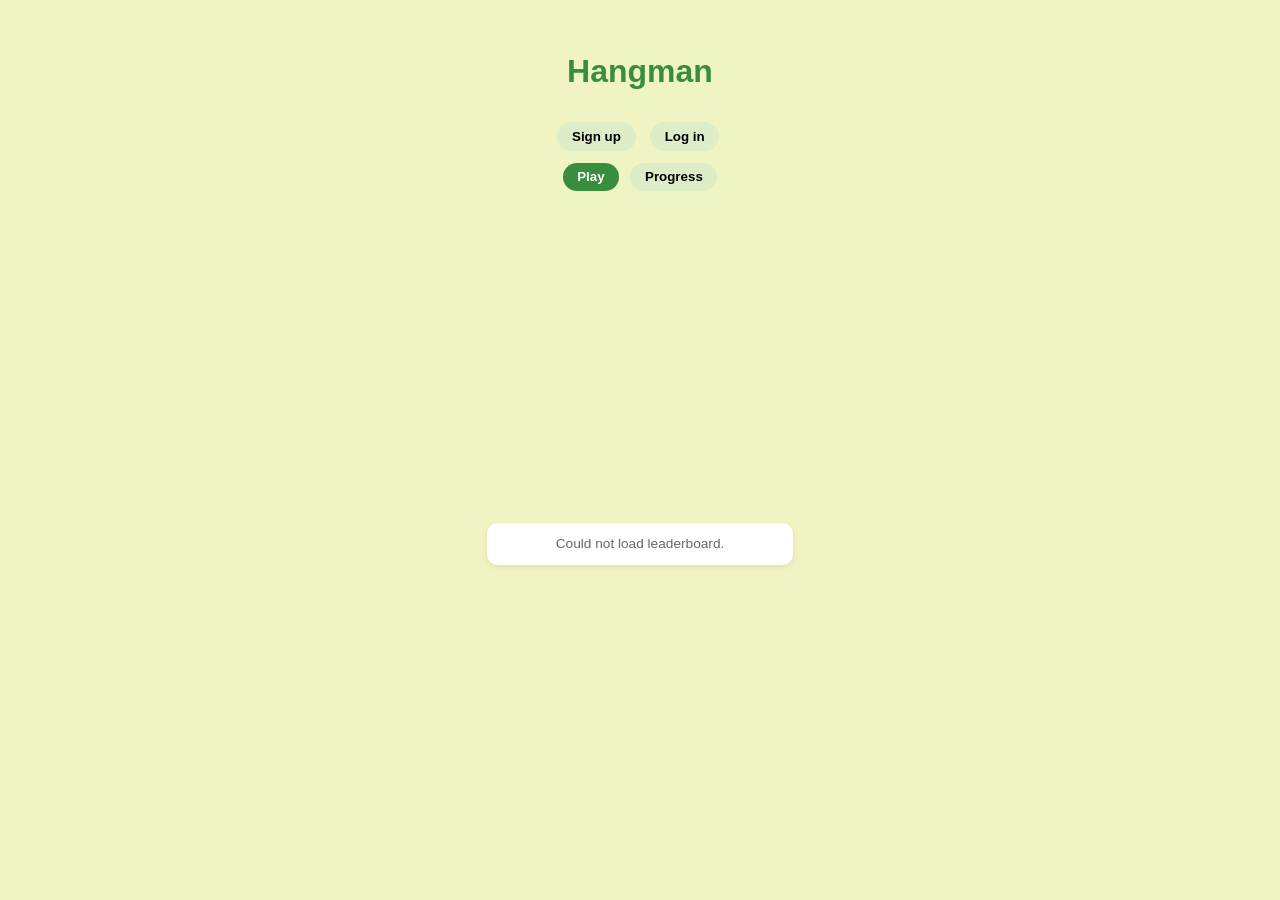
==== index.html @ ecdd10d4 "Professional leaderboard: user-aggregated ranking, time decay, streak, daily bonus - Add user_stats " ====
<!DOCTYPE html>
<html>
<head>
    <title>Hangman Game</title>
    <link rel="stylesheet" href="style.css">
</head>
<body>
    <h1>Hangman</h1>

    <div id="auth-bar" class="auth-bar">
        <div id="auth-guest" class="auth-guest">
            <button type="button" id="show-signup-btn" class="tab-btn">Sign up</button>
            <button type="button" id="show-login-btn" class="tab-btn">Log in</button>
        </div>
        <div id="auth-user" class="auth-user hidden">
            <span id="auth-username"></span>
            <button type="button" id="logout-btn" class="tab-btn">Log out</button>
        </div>
    </div>
    <div id="auth-forms" class="auth-forms hidden">
        <div id="signup-form" class="auth-form card hidden">
            <h3>Sign up</h3>
            <input type="text" id="signup-username" placeholder="Username" minlength="3" required>
            <input type="password" id="signup-password" placeholder="Password (min 6)" minlength="6" required>
            <button type="button" id="signup-submit-btn">Sign up</button>
            <p id="signup-message" class="auth-message"></p>
        </div>
        <div id="login-form" class="auth-form card hidden">
            <h3>Log in</h3>
            <input type="text" id="login-username" placeholder="Username">
            <input type="password" id="login-password" placeholder="Password">
            <button type="button" id="login-submit-btn">Log in</button>
            <p id="login-message" class="auth-message"></p>
        </div>
    </div>

    <div class="top-nav">
        <button id="show-game-btn" class="tab-btn active">Play</button>
        <button id="show-progress-btn" class="tab-btn">Progress</button>
    </div>

    <section id="game-view">
        <div id="theme-hint" class="theme-hint" aria-live="polite"></div>
        <canvas id="hangman-canvas" width="200" height="250"></canvas>
        <div id="word"></div>
        <div id="wrong-letters"></div>
        <div id="message"></div>
        <button id="restart-btn" style="display:none;">Play Again</button>
        <div id="leaderboard" class="leaderboard-card"></div>
    </section>

    <section id="progress-view" class="hidden">
        <h2>My Progress 🌟</h2>
        <div id="progress-summary" class="card"></div>
        <div id="theme-progress" class="card"></div>
        <h3>Leaderboard</h3>
        <div id="leaderboard-self-summary" class="card leaderboard-self-summary hidden"></div>
        <div class="leaderboard-period-tabs">
            <button type="button" id="lb-tab-today" class="tab-btn lb-period-btn">Today</button>
            <button type="button" id="lb-tab-week" class="tab-btn lb-period-btn active">This Week</button>
            <button type="button" id="lb-tab-all" class="tab-btn lb-period-btn">All Time</button>
        </div>
        <div id="progress-leaderboard" class="card"></div>
        <button id="share-progress-btn">Share Progress Card</button>
        <div id="share-preview" class="hidden">
            <h3>Share Card Preview</h3>
            <img id="share-image" alt="progress share card">
        </div>
        <canvas id="share-canvas" width="600" height="320" class="hidden"></canvas>
    </section>

    <audio id="correct-sound" src="assets/correct.mp3"></audio>
    <audio id="wrong-sound" src="assets/wrong.mp3"></audio>
    <audio id="win-sound" src="assets/win.mp3"></audio>
    <audio id="lose-sound" src="assets/lose.mp3"></audio>
    <script src="game.js"></script>
</body>
</html>
---- style.css ----
body {
    background: #f0f4c3;
    font-family: 'Segoe UI', Arial, sans-serif;
    text-align: center;
    margin: 0;
    padding: 2em;
    color: #1f2937;
}

h1 {
    color: #388e3c;
    margin-bottom: 1em;
}

h2, h3 {
    color: #2e7031;
}

.auth-bar {
    margin-bottom: 0.75em;
}

.auth-bar .tab-btn {
    margin-right: 0.5em;
}

.auth-user span {
    margin-right: 0.75em;
    font-weight: 600;
    color: #2e7031;
}

.auth-forms {
    margin-bottom: 1em;
}

.auth-form input {
    display: block;
    margin: 0.4em auto;
    padding: 0.4em 0.6em;
    width: 100%;
    max-width: 220px;
    box-sizing: border-box;
}

.auth-form button {
    margin-top: 0.5em;
    cursor: pointer;
}

.auth-message {
    margin-top: 0.5em;
    font-size: 0.95em;
    min-height: 1.2em;
}

.auth-message.error {
    color: #d32f2f;
}

.auth-message.success {
    color: #388e3c;
}

.top-nav {
    margin-bottom: 1.25em;
}

.tab-btn {
    padding: 0.5em 1.1em;
    border: none;
    border-radius: 999px;
    margin: 0 0.25em;
    cursor: pointer;
    background: #dcedc8;
    font-weight: 700;
}

.tab-btn.active {
    background: #388e3c;
    color: #fff;
}

.theme-hint {
    font-size: 0.95em;
    color: #2e7031;
    margin-bottom: 0.5em;
    min-height: 1.2em;
}

#word {
    font-size: 2em;
    letter-spacing: 0.5em;
    margin: 1em 0;
}

#wrong-letters {
    color: #d32f2f;
    margin: 1em 0;
    font-size: 1.2em;
}

#message {
    font-size: 1.2em;
    margin: 1em 0;
    color: #1976d2;
    white-space: pre-line;
}

#restart-btn,
#share-progress-btn {
    padding: 0.5em 1.5em;
    font-size: 1em;
    background: #388e3c;
    color: white;
    border: none;
    border-radius: 6px;
    cursor: pointer;
}

#restart-btn:hover,
#share-progress-btn:hover {
    background: #2e7031;
}

.card {
    background: #ffffff;
    border-radius: 10px;
    padding: 0.9em;
    margin: 0.8em auto;
    max-width: 500px;
    box-shadow: 0 2px 6px rgba(0, 0, 0, 0.08);
    text-align: left;
}

#progress-summary p,
#theme-progress p,
#theme-progress li {
    margin: 0.35em 0;
}

#theme-progress ul {
    padding-left: 1.2em;
}

/* Offline mode: hide sign up / log in, show label */
.auth-bar.offline-mode .auth-guest,
.auth-bar.offline-mode .auth-user {
    display: none !important;
}
.auth-bar.offline-mode::after {
    content: "Offline mode";
    font-size: 0.9em;
    color: #666;
}

.hidden {
    display: none;
}

#share-preview img {
    margin-top: 0.6em;
    max-width: min(100%, 520px);
    border-radius: 8px;
    border: 1px solid #ddd;
}

/* Leaderboard (Play + Progress) */
.leaderboard-card {
    background: #ffffff;
    border-radius: 10px;
    padding: 0.6em 0.9em;
    margin: 0.8em auto;
    max-width: 280px;
    box-shadow: 0 2px 6px rgba(0, 0, 0, 0.08);
    font-size: 0.9em;
}

.leaderboard-placeholder {
    margin: 0.35em 0;
    color: #666;
    font-size: 0.95em;
}

.leaderboard-table {
    width: 100%;
    border-collapse: collapse;
    font-size: 0.9em;
}

.leaderboard-table th,
.leaderboard-table td {
    padding: 0.25em 0.4em;
    text-align: left;
}

.leaderboard-table th {
    font-weight: 600;
    color: #2e7031;
    border-bottom: 1px solid #dcedc8;
}

.leaderboard-table .lb-rank {
    width: 2em;
    text-align: right;
}

.leaderboard-table .lb-score {
    text-align: right;
    font-weight: 600;
}

#progress-leaderboard .leaderboard-table th,
#progress-leaderboard .leaderboard-table td {
    padding: 0.35em 0.5em;
}

.leaderboard-title {
    font-weight: 600;
    color: #2e7031;
    margin: 0 0 0.35em 0;
    font-size: 0.95em;
}

.lb-streak {
    white-space: nowrap;
}

.lb-you {
    background: #e8f5e9;
    font-weight: 600;
}

.leaderboard-period-tabs {
    margin: 0.5em 0;
}

.lb-period-btn.active {
    background: #388e3c;
    color: #fff;
}

.leaderboard-self-summary p {
    margin: 0.35em 0;
}

.lb-self-title {
    font-weight: 600;
    color: #2e7031;
    margin-bottom: 0.5em;
}

.lb-challenge-placeholder {
    font-size: 0.9em;
    color: #666;
    font-style: italic;
}
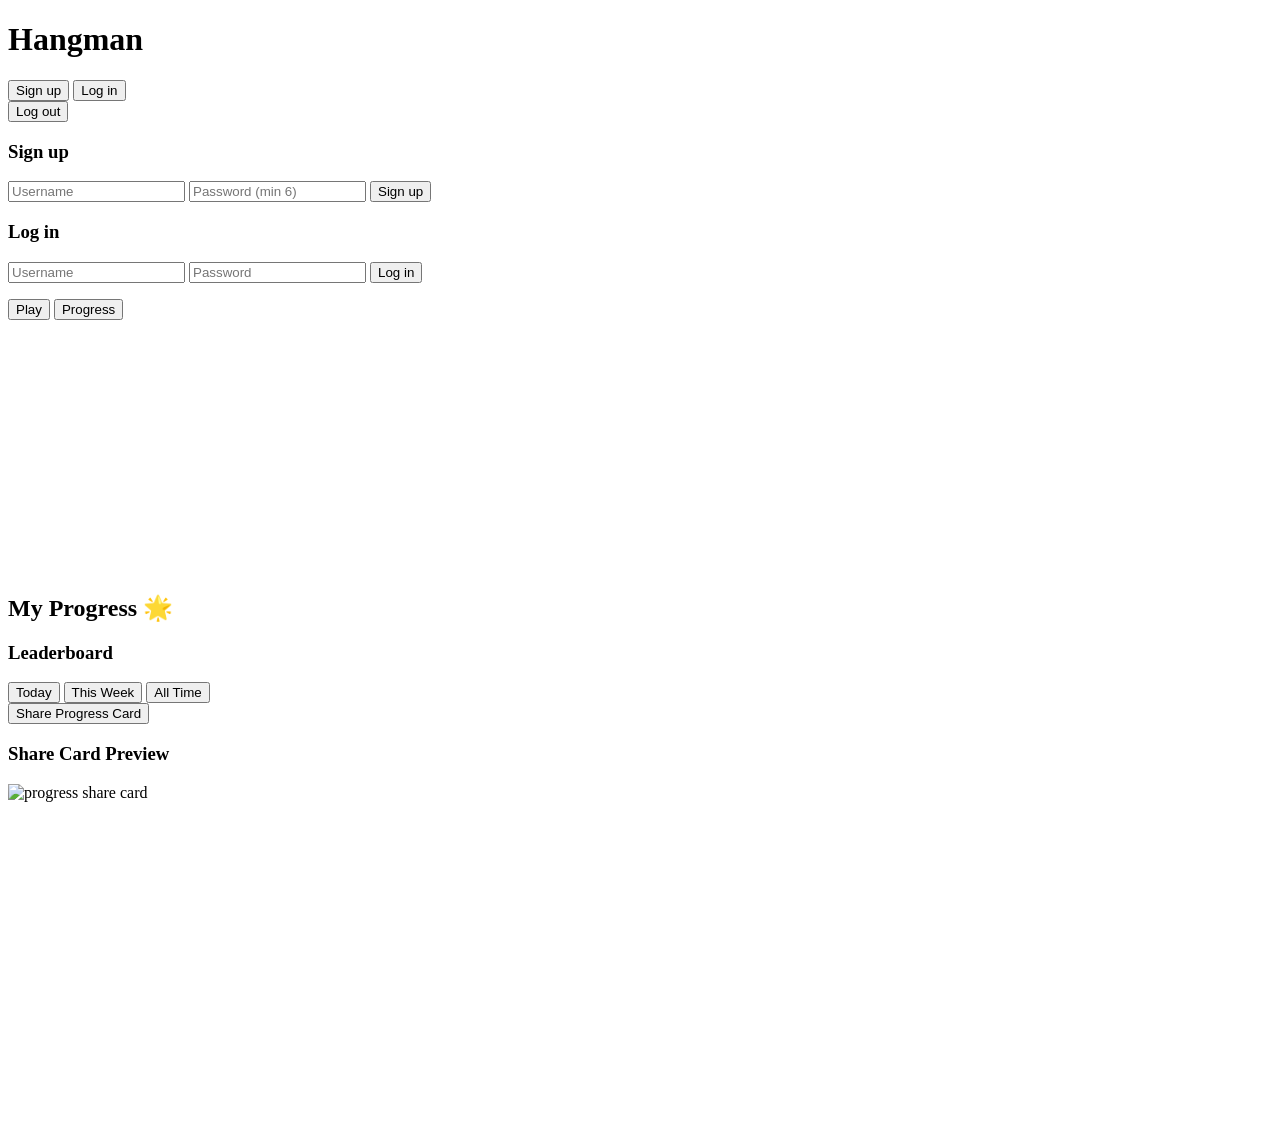
==== commit 21a81e4f: "Use /hangman absolute asset URLs in index" ====
--- a/index.html
+++ b/index.html
@@ -2,7 +2,8 @@
 <html>
 <head>
     <title>Hangman Game</title>
-    <link rel="stylesheet" href="style.css">
+    <link rel="stylesheet" href="/hangman/style.css">
+
 </head>
 <body>
     <h1>Hangman</h1>
@@ -69,10 +70,10 @@
         <canvas id="share-canvas" width="600" height="320" class="hidden"></canvas>
     </section>
 
-    <audio id="correct-sound" src="assets/correct.mp3"></audio>
-    <audio id="wrong-sound" src="assets/wrong.mp3"></audio>
-    <audio id="win-sound" src="assets/win.mp3"></audio>
-    <audio id="lose-sound" src="assets/lose.mp3"></audio>
-    <script src="game.js"></script>
+    <audio id="correct-sound" src="/hangman/assets/correct.mp3"></audio>
+    <audio id="wrong-sound" src="/hangman/assets/wrong.mp3"></audio>
+    <audio id="win-sound" src="/hangman/assets/win.mp3"></audio>
+    <audio id="lose-sound" src="/hangman/assets/lose.mp3"></audio>
+    <script src="/hangman/game.js"></script>
 </body>
 </html>
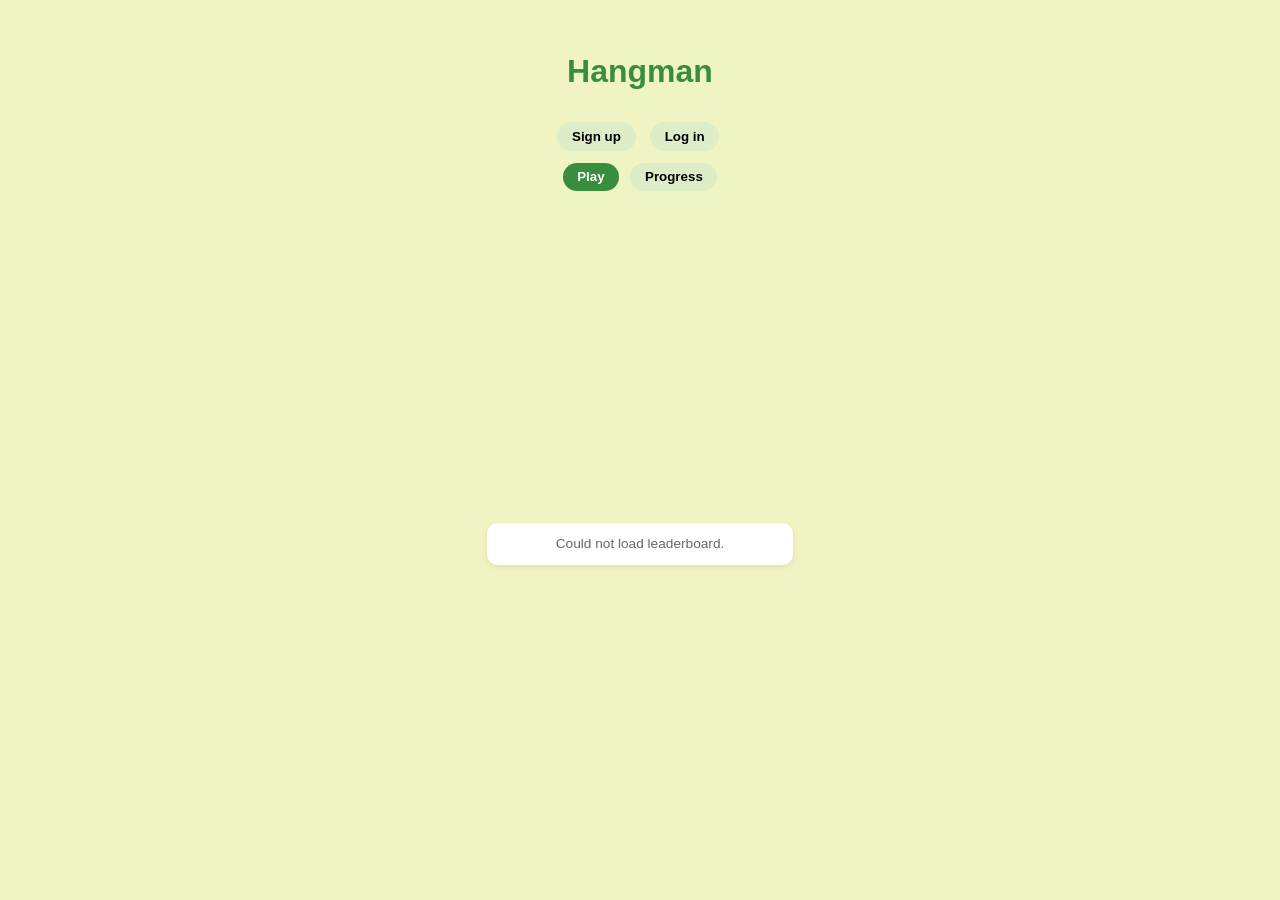
==== commit ae277aad: "Restore relative asset loading and add path regression check" ====
--- a/index.html
+++ b/index.html
@@ -2,8 +2,13 @@
 <html>
 <head>
     <title>Hangman Game</title>
-    <link rel="stylesheet" href="/hangman/style.css">
-
+    <script>
+(function () {
+    var path = window.location.pathname || '/';
+    window.APP_BASE_PATH = path.indexOf('/hangman') === 0 ? '/hangman' : '';
+})();
+</script>
+    <link rel="stylesheet" href="./style.css">
 </head>
 <body>
     <h1>Hangman</h1>
@@ -70,10 +75,10 @@
         <canvas id="share-canvas" width="600" height="320" class="hidden"></canvas>
     </section>
 
-    <audio id="correct-sound" src="/hangman/assets/correct.mp3"></audio>
-    <audio id="wrong-sound" src="/hangman/assets/wrong.mp3"></audio>
-    <audio id="win-sound" src="/hangman/assets/win.mp3"></audio>
-    <audio id="lose-sound" src="/hangman/assets/lose.mp3"></audio>
-    <script src="/hangman/game.js"></script>
+    <audio id="correct-sound" src="./assets/correct.mp3"></audio>
+    <audio id="wrong-sound" src="./assets/wrong.mp3"></audio>
+    <audio id="win-sound" src="./assets/win.mp3"></audio>
+    <audio id="lose-sound" src="./assets/lose.mp3"></audio>
+    <script src="./game.js"></script>
 </body>
 </html>
--- a/style.css
+++ b/style.css
@@ -0,0 +1,257 @@
+body {
+    background: #f0f4c3;
+    font-family: 'Segoe UI', Arial, sans-serif;
+    text-align: center;
+    margin: 0;
+    padding: 2em;
+    color: #1f2937;
+}
+
+h1 {
+    color: #388e3c;
+    margin-bottom: 1em;
+}
+
+h2, h3 {
+    color: #2e7031;
+}
+
+.auth-bar {
+    margin-bottom: 0.75em;
+}
+
+.auth-bar .tab-btn {
+    margin-right: 0.5em;
+}
+
+.auth-user span {
+    margin-right: 0.75em;
+    font-weight: 600;
+    color: #2e7031;
+}
+
+.auth-forms {
+    margin-bottom: 1em;
+}
+
+.auth-form input {
+    display: block;
+    margin: 0.4em auto;
+    padding: 0.4em 0.6em;
+    width: 100%;
+    max-width: 220px;
+    box-sizing: border-box;
+}
+
+.auth-form button {
+    margin-top: 0.5em;
+    cursor: pointer;
+}
+
+.auth-message {
+    margin-top: 0.5em;
+    font-size: 0.95em;
+    min-height: 1.2em;
+}
+
+.auth-message.error {
+    color: #d32f2f;
+}
+
+.auth-message.success {
+    color: #388e3c;
+}
+
+.top-nav {
+    margin-bottom: 1.25em;
+}
+
+.tab-btn {
+    padding: 0.5em 1.1em;
+    border: none;
+    border-radius: 999px;
+    margin: 0 0.25em;
+    cursor: pointer;
+    background: #dcedc8;
+    font-weight: 700;
+}
+
+.tab-btn.active {
+    background: #388e3c;
+    color: #fff;
+}
+
+.theme-hint {
+    font-size: 0.95em;
+    color: #2e7031;
+    margin-bottom: 0.5em;
+    min-height: 1.2em;
+}
+
+#word {
+    font-size: 2em;
+    letter-spacing: 0.5em;
+    margin: 1em 0;
+}
+
+#wrong-letters {
+    color: #d32f2f;
+    margin: 1em 0;
+    font-size: 1.2em;
+}
+
+#message {
+    font-size: 1.2em;
+    margin: 1em 0;
+    color: #1976d2;
+    white-space: pre-line;
+}
+
+#restart-btn,
+#share-progress-btn {
+    padding: 0.5em 1.5em;
+    font-size: 1em;
+    background: #388e3c;
+    color: white;
+    border: none;
+    border-radius: 6px;
+    cursor: pointer;
+}
+
+#restart-btn:hover,
+#share-progress-btn:hover {
+    background: #2e7031;
+}
+
+.card {
+    background: #ffffff;
+    border-radius: 10px;
+    padding: 0.9em;
+    margin: 0.8em auto;
+    max-width: 500px;
+    box-shadow: 0 2px 6px rgba(0, 0, 0, 0.08);
+    text-align: left;
+}
+
+#progress-summary p,
+#theme-progress p,
+#theme-progress li {
+    margin: 0.35em 0;
+}
+
+#theme-progress ul {
+    padding-left: 1.2em;
+}
+
+/* Offline mode: hide sign up / log in, show label */
+.auth-bar.offline-mode .auth-guest,
+.auth-bar.offline-mode .auth-user {
+    display: none !important;
+}
+.auth-bar.offline-mode::after {
+    content: "Offline mode";
+    font-size: 0.9em;
+    color: #666;
+}
+
+.hidden {
+    display: none;
+}
+
+#share-preview img {
+    margin-top: 0.6em;
+    max-width: min(100%, 520px);
+    border-radius: 8px;
+    border: 1px solid #ddd;
+}
+
+/* Leaderboard (Play + Progress) */
+.leaderboard-card {
+    background: #ffffff;
+    border-radius: 10px;
+    padding: 0.6em 0.9em;
+    margin: 0.8em auto;
+    max-width: 280px;
+    box-shadow: 0 2px 6px rgba(0, 0, 0, 0.08);
+    font-size: 0.9em;
+}
+
+.leaderboard-placeholder {
+    margin: 0.35em 0;
+    color: #666;
+    font-size: 0.95em;
+}
+
+.leaderboard-table {
+    width: 100%;
+    border-collapse: collapse;
+    font-size: 0.9em;
+}
+
+.leaderboard-table th,
+.leaderboard-table td {
+    padding: 0.25em 0.4em;
+    text-align: left;
+}
+
+.leaderboard-table th {
+    font-weight: 600;
+    color: #2e7031;
+    border-bottom: 1px solid #dcedc8;
+}
+
+.leaderboard-table .lb-rank {
+    width: 2em;
+    text-align: right;
+}
+
+.leaderboard-table .lb-score {
+    text-align: right;
+    font-weight: 600;
+}
+
+#progress-leaderboard .leaderboard-table th,
+#progress-leaderboard .leaderboard-table td {
+    padding: 0.35em 0.5em;
+}
+
+.leaderboard-title {
+    font-weight: 600;
+    color: #2e7031;
+    margin: 0 0 0.35em 0;
+    font-size: 0.95em;
+}
+
+.lb-streak {
+    white-space: nowrap;
+}
+
+.lb-you {
+    background: #e8f5e9;
+    font-weight: 600;
+}
+
+.leaderboard-period-tabs {
+    margin: 0.5em 0;
+}
+
+.lb-period-btn.active {
+    background: #388e3c;
+    color: #fff;
+}
+
+.leaderboard-self-summary p {
+    margin: 0.35em 0;
+}
+
+.lb-self-title {
+    font-weight: 600;
+    color: #2e7031;
+    margin-bottom: 0.5em;
+}
+
+.lb-challenge-placeholder {
+    font-size: 0.9em;
+    color: #666;
+    font-style: italic;
+}
